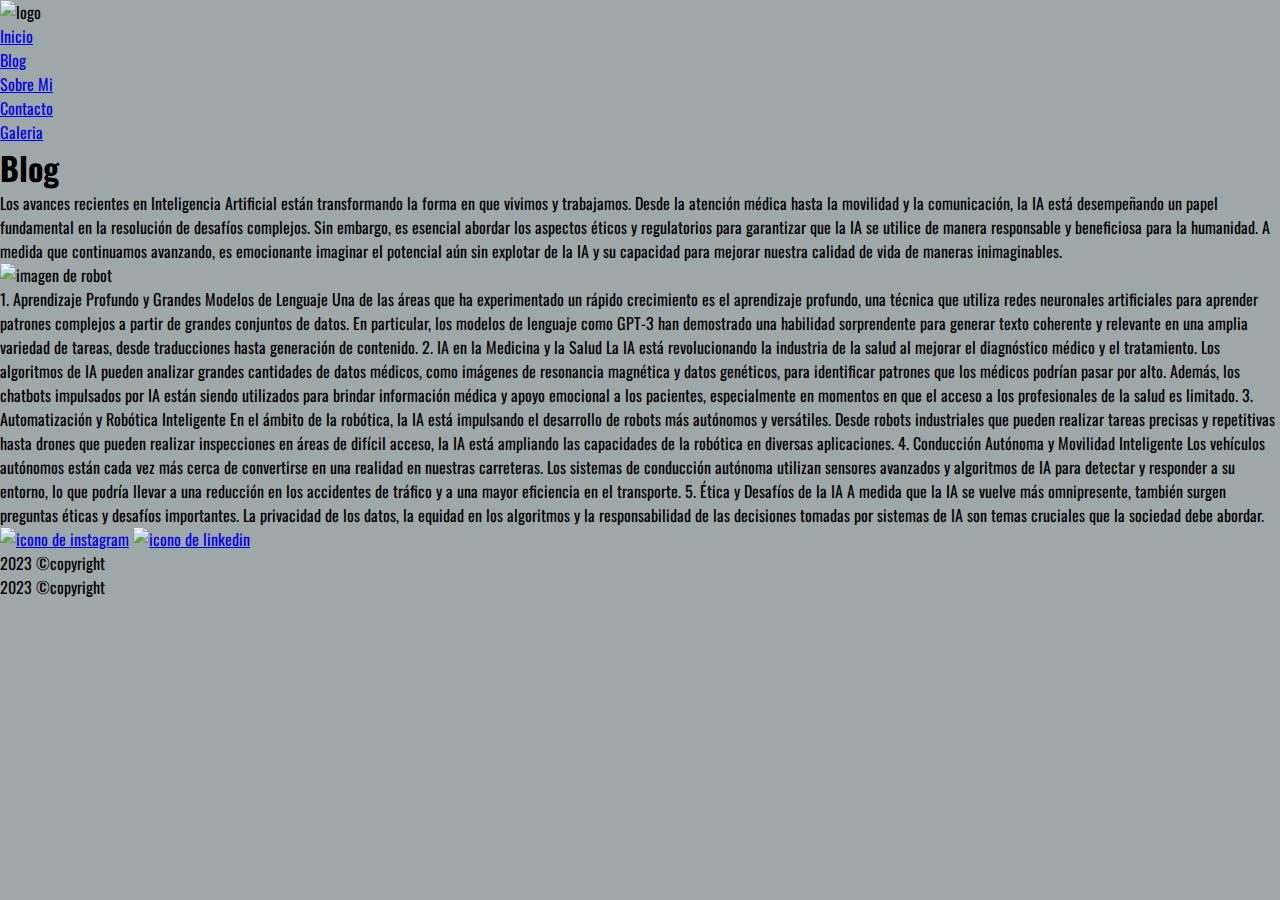
==== Secciones/Blog.html @ 62f9c749 "hicimos arreglo en el ceo de las secciones" ====
<!DOCTYPE html>
<html lang="es">

<head>
    <meta charset="UTF-8">
    <meta name="viewport" content="width=device-width, initial-scale=1.
    0">
    <meta name="keywords" content="blog,inteligencia artificial,impacto de la ia">
    <meta name="description" content="vas a entontar datos de alto valor relacionado con la ia y su impacto la vida de la gente">
    <link rel="stylesheet" href="../css/style.css">
    <meta name="keywords" content=" blog">

    <title>Blog</title>
</head>

<body>
    <header class="header">
        <div class="logo">
           <img src="../Recursos/logo/logo.png" alt="logo">
        </div>
     <nav class="navbar">
        <ul>
            <li><a href="../index.html">Inicio</a></li>
            <li><a href="./Blog.html">Blog</a></li>
            <li><a href="./SobreMi.html">Sobre Mi</a></li>
            <li><a href="./Contacto.html">Contacto</a></li>
            <li><a href="../Secciones/galeria.html">Galeria</a></li>
        </ul>
     </nav>
    </header>
    <main>
        <h1>Blog</h1>
          <div class="grid"> 
            <p>Los avances recientes en Inteligencia Artificial están transformando la forma en que vivimos y trabajamos. Desde la atención médica hasta la movilidad y la comunicación, la IA está desempeñando un papel fundamental en la resolución de desafíos complejos. Sin embargo, es esencial abordar los aspectos éticos y regulatorios para garantizar que la IA se utilice de manera responsable y beneficiosa para la humanidad. A medida que continuamos avanzando, es emocionante imaginar el potencial aún sin explotar de la IA y su capacidad para mejorar nuestra calidad de vida de maneras inimaginables.</p>
            <div>

            <div class="grid">
            <img src="../Recursos/img/imgderobot.jpg" alt="imagen de robot">
            </div>

            <div class="grid">
            <p>1. Aprendizaje Profundo y Grandes Modelos de Lenguaje

                Una de las áreas que ha experimentado un rápido crecimiento es el aprendizaje profundo, una técnica que utiliza redes neuronales artificiales para aprender patrones complejos a partir de grandes conjuntos de datos. En particular, los modelos de lenguaje como GPT-3 han demostrado una habilidad sorprendente para generar texto coherente y relevante en una amplia variedad de tareas, desde traducciones hasta generación de contenido.
                
                2. IA en la Medicina y la Salud
                
                La IA está revolucionando la industria de la salud al mejorar el diagnóstico médico y el tratamiento. Los algoritmos de IA pueden analizar grandes cantidades de datos médicos, como imágenes de resonancia magnética y datos genéticos, para identificar patrones que los médicos podrían pasar por alto. Además, los chatbots impulsados por IA están siendo utilizados para brindar información médica y apoyo emocional a los pacientes, especialmente en momentos en que el acceso a los profesionales de la salud es limitado.
                
                3. Automatización y Robótica Inteligente
                
                En el ámbito de la robótica, la IA está impulsando el desarrollo de robots más autónomos y versátiles. Desde robots industriales que pueden realizar tareas precisas y repetitivas hasta drones que pueden realizar inspecciones en áreas de difícil acceso, la IA está ampliando las capacidades de la robótica en diversas aplicaciones.
                
                4. Conducción Autónoma y Movilidad Inteligente
                
                Los vehículos autónomos están cada vez más cerca de convertirse en una realidad en nuestras carreteras. Los sistemas de conducción autónoma utilizan sensores avanzados y algoritmos de IA para detectar y responder a su entorno, lo que podría llevar a una reducción en los accidentes de tráfico y a una mayor eficiencia en el transporte.
                
                5. Ética y Desafíos de la IA
                
                A medida que la IA se vuelve más omnipresente, también surgen preguntas éticas y desafíos importantes. La privacidad de los datos, la equidad en los algoritmos y la responsabilidad de las decisiones tomadas por sistemas de IA son temas cruciales que la sociedad debe abordar.</p>
        </div>

    </main>
    <footer>
        <div class="pie">

            <a href="https://www.instagram.com/josu253/"><img src="../Recursos/iconos/instagram.ico.ico" alt="icono de instagram"></a>
      
            <a href="https://www.linkedin.com/in/josue-chulqui-885b831ab/"><img src="../Recursos/iconos/linkedin.ico.ico" alt="icono de linkedin"></a>
            <p>2023 ©copyright</p>
         
        <p>2023 ©copyright</p>
        </div>
    </footer>
</body>

</html>
---- css/style.css ----
@import url("https://fonts.googleapis.com/css2?family=Oswald:wght@400;700&display=swap");
* {
  margin: 0;
  padding: 0;
  font-family: "Oswald", sans-serif;
}

body {
  background-color: rgba(112, 126, 126, 0.671);
}/*# sourceMappingURL=style.css.map */
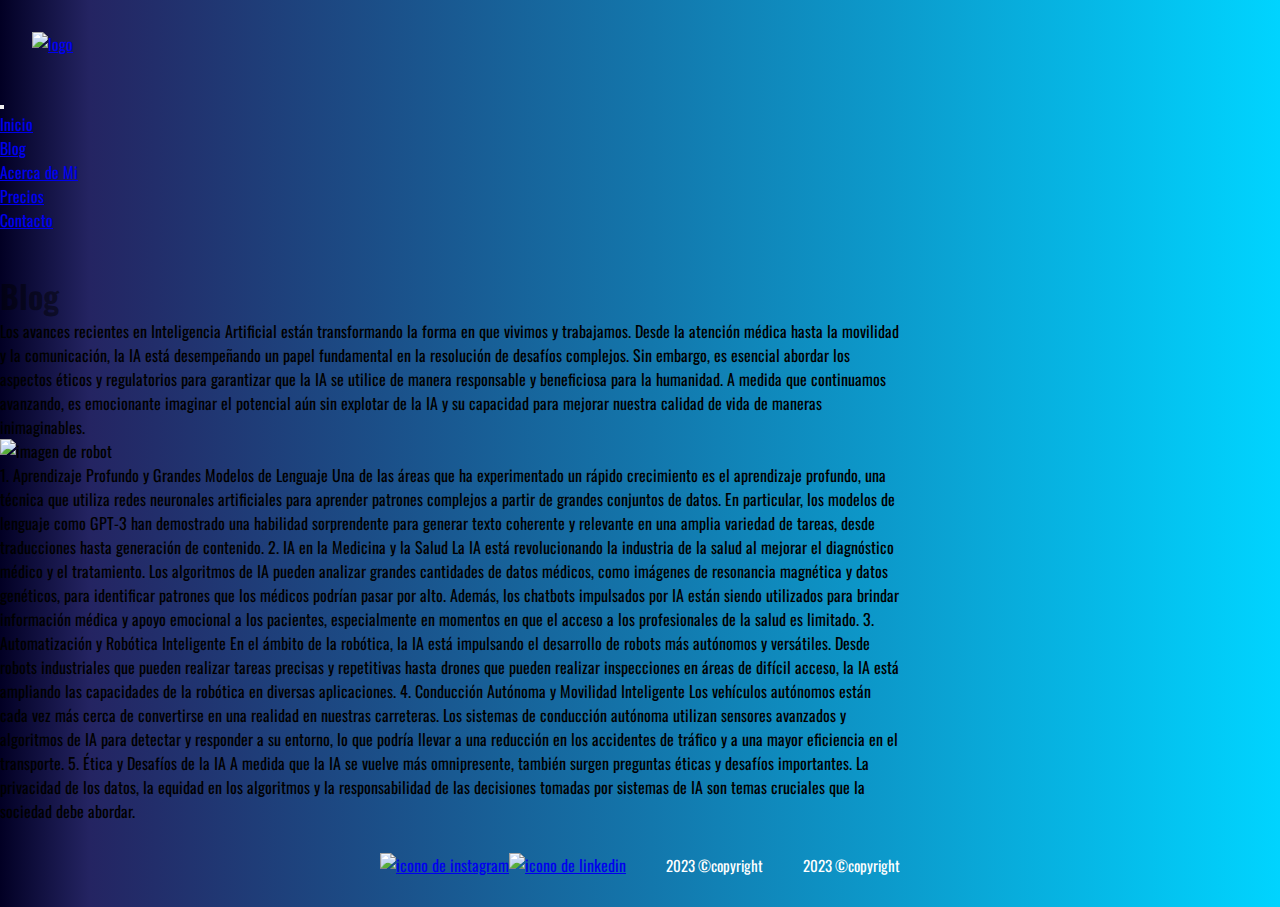
==== commit 06c24c7c: "cambios en todo el proyecto y arreglos" ====
--- a/Secciones/Blog.html
+++ b/Secciones/Blog.html
@@ -8,27 +8,52 @@
     <meta name="keywords" content="blog,inteligencia artificial,impacto de la ia">
     <meta name="description" content="vas a entontar datos de alto valor relacionado con la ia y su impacto la vida de la gente">
     <link rel="stylesheet" href="../css/style.css">
+    <link href="https://cdn.jsdelivr.net/npm/bootstrap@5.3.1/dist/css/bootstrap.min.css" rel="stylesheet" integrity="sha384-4bw+/aepP/YC94hEpVNVgiZdgIC5+VKNBQNGCHeKRQN+PtmoHDEXuppvnDJzQIu9" crossorigin="anonymous">
     <meta name="keywords" content=" blog">
 
     <title>Blog</title>
 </head>
 
 <body>
-    <header class="header">
+     <!-- inicio encabezado -->
+     <header>
         <div class="logo">
-           <img src="../Recursos/logo/logo.png" alt="logo">
+           <a href="../index.html">
+              <img src="../Recursos/logo/logo.png" alt="logo">
+           </a>
         </div>
-     <nav class="navbar">
-        <ul>
-            <li><a href="../index.html">Inicio</a></li>
-            <li><a href="./Blog.html">Blog</a></li>
-            <li><a href="./SobreMi.html">Sobre Mi</a></li>
-            <li><a href="./Contacto.html">Contacto</a></li>
-            <li><a href="../Secciones/galeria.html">Galeria</a></li>
-        </ul>
-     </nav>
-    </header>
-    <main>
+           <!--Menu de navegación-->
+          
+           <nav class="navbar navbar-expand-lg bg-body-tertiary">
+              <div class="container-fluid">
+                
+                <button class="navbar-toggler" type="button" data-bs-toggle="collapse" data-bs-target="#navbarNav" aria-controls="navbarNav" aria-expanded="false" aria-label="Toggle navigation">
+                  <span class="navbar-toggler-icon"></span>
+                </button>
+  
+                <div class="collapse navbar-collapse" id="navbarNav">
+                  <ul class="navbar-nav">
+                    <li class="nav-item">
+                      <a class="nav-link active" aria-current="page" href="../index.html">Inicio</a>
+                    </li>
+                    <li class="nav-item">
+                      <a class="nav-link" href="../Secciones/Blog.html">Blog</a>
+                    </li>
+                    <li class="nav-item">
+                      <a class="nav-link" href="../Secciones/SobreMi.html">Acerca de Mi</a>
+                    </li>
+                    <li class="nav-item">
+                       <a class="nav-link" href="../Secciones/precios.html">Precios</a>
+                     </li>
+                     <li class="nav-item">
+                       <a class="nav-link" href="../Secciones/Contacto.html">Contacto</a>
+                     </li>
+                  </ul>
+                </div>
+              </div>
+            </nav>
+       </header>
+    <main class="blog-container">
         <h1>Blog</h1>
           <div class="grid"> 
             <p>Los avances recientes en Inteligencia Artificial están transformando la forma en que vivimos y trabajamos. Desde la atención médica hasta la movilidad y la comunicación, la IA está desempeñando un papel fundamental en la resolución de desafíos complejos. Sin embargo, es esencial abordar los aspectos éticos y regulatorios para garantizar que la IA se utilice de manera responsable y beneficiosa para la humanidad. A medida que continuamos avanzando, es emocionante imaginar el potencial aún sin explotar de la IA y su capacidad para mejorar nuestra calidad de vida de maneras inimaginables.</p>
@@ -72,6 +97,7 @@
         <p>2023 ©copyright</p>
         </div>
     </footer>
+    <script src="https://cdn.jsdelivr.net/npm/bootstrap@5.3.1/dist/js/bootstrap.bundle.min.js" integrity="sha384-HwwvtgBNo3bZJJLYd8oVXjrBZt8cqVSpeBNS5n7C8IVInixGAoxmnlMuBnhbgrkm" crossorigin="anonymous"></script>
 </body>
 
 </html>--- a/css/style.css
+++ b/css/style.css
@@ -6,5 +6,138 @@
 }
 
 body {
-  background-color: rgba(112, 126, 126, 0.671);
+  background: rgb(2, 0, 36);
+  background: linear-gradient(90deg, rgb(2, 0, 36) 0%, rgb(36, 36, 98) 7%, rgb(0, 212, 255) 100%);
+}
+
+.logo {
+  padding-right: 10rem;
+  margin: 2rem;
+}
+
+.logo img {
+  width: 3rem;
+}
+
+.logo img:hover {
+  transform: rotate(-10deg);
+}
+
+/*main*/
+h1 {
+  text-align: center;
+  color: rgba(2, 2, 2, 0.493);
+  margin-top: 40px;
+}
+
+.blog-container {
+  display: flex;
+  flex-wrap: wrap;
+  max-width: 900px;
+}
+
+.main-padre {
+  background-color: rgb(255, 255, 255);
+}
+
+.main img {
+  width: 100%;
+  height: 100%;
+  max-width: 500px;
+  object-fit: cover;
+}
+
+h3 {
+  text-align: center;
+  color: rgba(21, 22, 22, 0.493);
+}
+
+.main p {
+  text-align: center;
+  color: rgb(2, 8, 15);
+  font-size: 20px;
+  padding: 20px;
+}
+
+#galeria img {
+  width: 100%;
+  height: 100%;
+}
+
+#galeria col-lg-4:hover {
+  transform: scale(1);
+}
+
+/*footer*/
+.pie {
+  align-items: center;
+  background: rgb(2, 0, 36);
+  background: linear-gradient(90deg, rgb(2, 0, 36) 0%, rgb(36, 36, 98) 7%, rgb(0, 212, 255) 100%);
+  display: flex;
+  justify-content: center;
+  padding: 30px;
+  transition: all;
+}
+
+.pie p {
+  margin-left: 40px;
+  font-size: 15px;
+  color: rgb(255, 255, 255);
+}
+
+.pie img {
+  width: 60px;
+  height: 100%;
+  object-fit: cover;
+}
+
+.pie img:hover {
+  transform: rotate(-10deg);
+}
+
+/*css de contacto*/
+.container-formulario formulario h1 {
+  text-align: center;
+}
+
+.container-formulario {
+  padding-left: 485px;
+}
+
+.formulario {
+  display: flex;
+  flex-direction: column;
+  width: 850px;
+  padding: 80px;
+  margin: 50px;
+}
+
+/* movile last = celulares a lo ultimo*/
+@media (max-width: 550px) {
+  * {
+    margin: 0;
+    padding: 0;
+  }
+  body {
+    background-color: rgb(255, 255, 255);
+  }
+  h1 {
+    text-align: center;
+  }
+  .grid {
+    width: 100%;
+    padding: 5px;
+  }
+  .grilla {
+    flex-direction: column;
+    width: 100%;
+  }
+  .formulario {
+    flex-direction: column;
+    width: 300px;
+    font-size: 20px;
+  }
+  .container-formulario {
+    padding: 0;
+  }
 }/*# sourceMappingURL=style.css.map */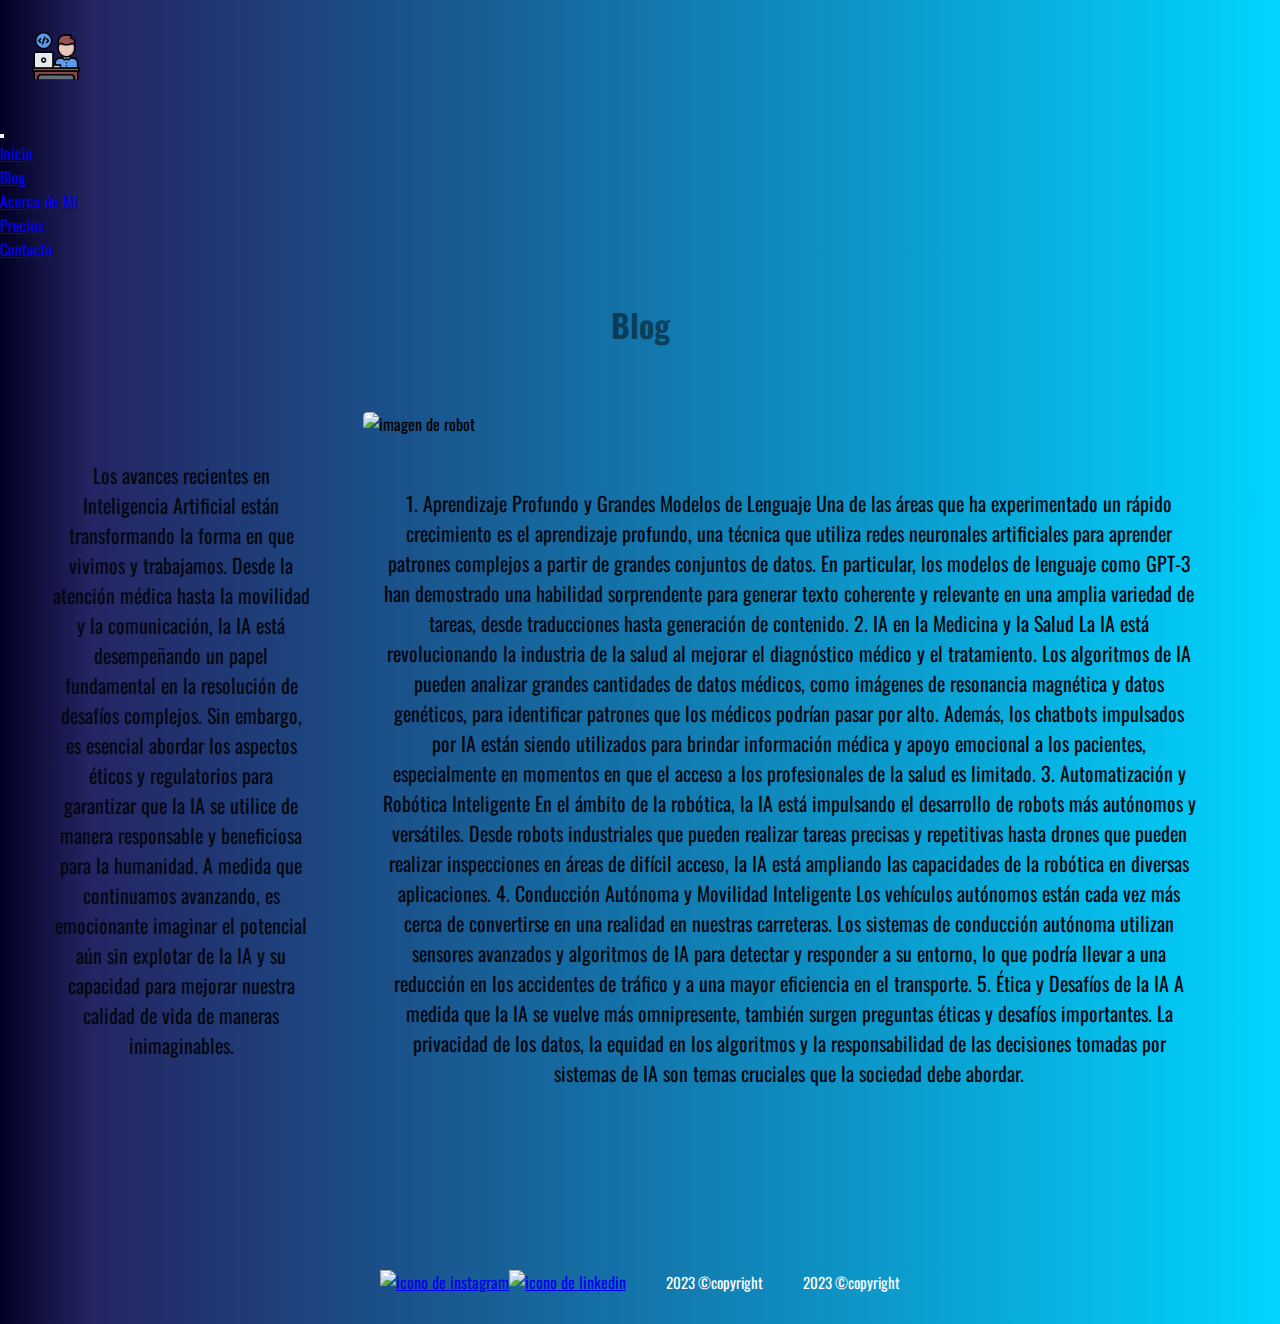
==== commit 9f827602: "ajustes de ultima hora" ====
--- a/Secciones/Blog.html
+++ b/Secciones/Blog.html
@@ -17,16 +17,16 @@
 <body>
      <!-- inicio encabezado -->
      <header>
-        <div class="logo">
-           <a href="../index.html">
-              <img src="../Recursos/logo/logo.png" alt="logo">
-           </a>
-        </div>
+       
            <!--Menu de navegación-->
           
-           <nav class="navbar navbar-expand-lg bg-body-tertiary">
+           <nav class="navbar navbar-expand-lg">
               <div class="container-fluid">
-                
+                <div class="logo">
+                  <a href="../index.html">
+                    <img src="../Recursos/logo/logo-dev.png" alt="logo">
+                  </a>
+                  </div>
                 <button class="navbar-toggler" type="button" data-bs-toggle="collapse" data-bs-target="#navbarNav" aria-controls="navbarNav" aria-expanded="false" aria-label="Toggle navigation">
                   <span class="navbar-toggler-icon"></span>
                 </button>
@@ -34,36 +34,36 @@
                 <div class="collapse navbar-collapse" id="navbarNav">
                   <ul class="navbar-nav">
                     <li class="nav-item">
-                      <a class="nav-link active" aria-current="page" href="../index.html">Inicio</a>
+                      <a class="nav-link active text-light" aria-current="page" href="../index.html">Inicio</a>
                     </li>
                     <li class="nav-item">
-                      <a class="nav-link" href="../Secciones/Blog.html">Blog</a>
+                      <a class="nav-link text-light" href="../Secciones/Blog.html">Blog</a>
                     </li>
                     <li class="nav-item">
-                      <a class="nav-link" href="../Secciones/SobreMi.html">Acerca de Mi</a>
+                      <a class="nav-link text-light" href="../Secciones/SobreMi.html">Acerca de Mi</a>
                     </li>
                     <li class="nav-item">
-                       <a class="nav-link" href="../Secciones/precios.html">Precios</a>
+                       <a class="nav-link text-light" href="../Secciones/precios.html">Precios</a>
                      </li>
                      <li class="nav-item">
-                       <a class="nav-link" href="../Secciones/Contacto.html">Contacto</a>
+                       <a class="nav-link text-light" href="../Secciones/Contacto.html">Contacto</a>
                      </li>
                   </ul>
                 </div>
               </div>
             </nav>
        </header>
-    <main class="blog-container">
+    <main class="main-padre">
         <h1>Blog</h1>
-          <div class="grid"> 
+          <div class="main"> 
             <p>Los avances recientes en Inteligencia Artificial están transformando la forma en que vivimos y trabajamos. Desde la atención médica hasta la movilidad y la comunicación, la IA está desempeñando un papel fundamental en la resolución de desafíos complejos. Sin embargo, es esencial abordar los aspectos éticos y regulatorios para garantizar que la IA se utilice de manera responsable y beneficiosa para la humanidad. A medida que continuamos avanzando, es emocionante imaginar el potencial aún sin explotar de la IA y su capacidad para mejorar nuestra calidad de vida de maneras inimaginables.</p>
             <div>
 
-            <div class="grid">
+            <div class="main">
             <img src="../Recursos/img/imgderobot.jpg" alt="imagen de robot">
             </div>
 
-            <div class="grid">
+            <div class="main">
             <p>1. Aprendizaje Profundo y Grandes Modelos de Lenguaje
 
                 Una de las áreas que ha experimentado un rápido crecimiento es el aprendizaje profundo, una técnica que utiliza redes neuronales artificiales para aprender patrones complejos a partir de grandes conjuntos de datos. En particular, los modelos de lenguaje como GPT-3 han demostrado una habilidad sorprendente para generar texto coherente y relevante en una amplia variedad de tareas, desde traducciones hasta generación de contenido.
--- a/css/style.css
+++ b/css/style.css
@@ -2,6 +2,7 @@
 * {
   margin: 0;
   padding: 0;
+  box-sizing: border-box;
   font-family: "Oswald", sans-serif;
 }
 
@@ -30,21 +31,33 @@
   margin-top: 40px;
 }
 
-.blog-container {
-  display: flex;
-  flex-wrap: wrap;
-  max-width: 900px;
+.main-padre {
+  height: 100hv;
 }
 
-.main-padre {
-  background-color: rgb(255, 255, 255);
+.main {
+  display: flex;
+  align-items: center;
+  margin: 2rem;
 }
 
 .main img {
   width: 100%;
   height: 100%;
-  max-width: 500px;
   object-fit: cover;
+  width: 30rem;
+  border-radius: 5px;
+}
+
+.img-josue:hover {
+  transform: scale(1.1);
+}
+
+.img-josue img {
+  width: 100%;
+  height: 80%;
+  width: 40rem;
+  border-radius: 900px;
 }
 
 h3 {
@@ -59,18 +72,10 @@
   padding: 20px;
 }
 
-#galeria img {
-  width: 100%;
-  height: 100%;
-}
-
-#galeria col-lg-4:hover {
-  transform: scale(1);
-}
-
 /*footer*/
 .pie {
   align-items: center;
+  margin-top: 100px;
   background: rgb(2, 0, 36);
   background: linear-gradient(90deg, rgb(2, 0, 36) 0%, rgb(36, 36, 98) 7%, rgb(0, 212, 255) 100%);
   display: flex;
@@ -96,20 +101,48 @@
 }
 
 /*css de contacto*/
-.container-formulario formulario h1 {
-  text-align: center;
+.form-padre {
+  background-image: url("/Recursos/img/city.jpg");
+  background-size: cover;
+  background-repeat: no-repeat;
+  background-blend-mode: luminosity;
+  padding: 3rem;
 }
 
-.container-formulario {
-  padding-left: 485px;
+.form-hijo {
+  padding: auto;
+  margin: auto;
+  margin-top: 100px;
+  position: relative;
+  width: 400px;
+  height: 500px;
+  background: transparent;
+  border: 2px solid rgb(150, 146, 146);
+  border-radius: 20px;
+  backdrop-filter: blur(20px);
+  box-shadow: 0 0 30px rgb(0, 0, 0);
 }
 
-.formulario {
-  display: flex;
-  flex-direction: column;
-  width: 850px;
-  padding: 80px;
-  margin: 50px;
+.form-hijo form {
+  padding: auto;
+  margin: 2rem;
+}
+
+.form-hijo form label {
+  position: absolute;
+  top: 50%;
+  left: 5px;
+  transform: translateY(-50%);
+  font-size: 1rem;
+  color: rgb(61, 59, 59);
+  font-weight: 500;
+  pointer-events: none;
+}
+
+.form-hijo h1 {
+  font-size: 2rem;
+  color: black;
+  text-align: center;
 }
 
 /* movile last = celulares a lo ultimo*/
@@ -124,20 +157,13 @@
   h1 {
     text-align: center;
   }
-  .grid {
-    width: 100%;
-    padding: 5px;
-  }
-  .grilla {
+  .main {
     flex-direction: column;
     width: 100%;
   }
-  .formulario {
-    flex-direction: column;
-    width: 300px;
-    font-size: 20px;
-  }
   .container-formulario {
-    padding: 0;
+    padding: auto;
+    margin: auto;
+    width: 100%;
   }
 }/*# sourceMappingURL=style.css.map */